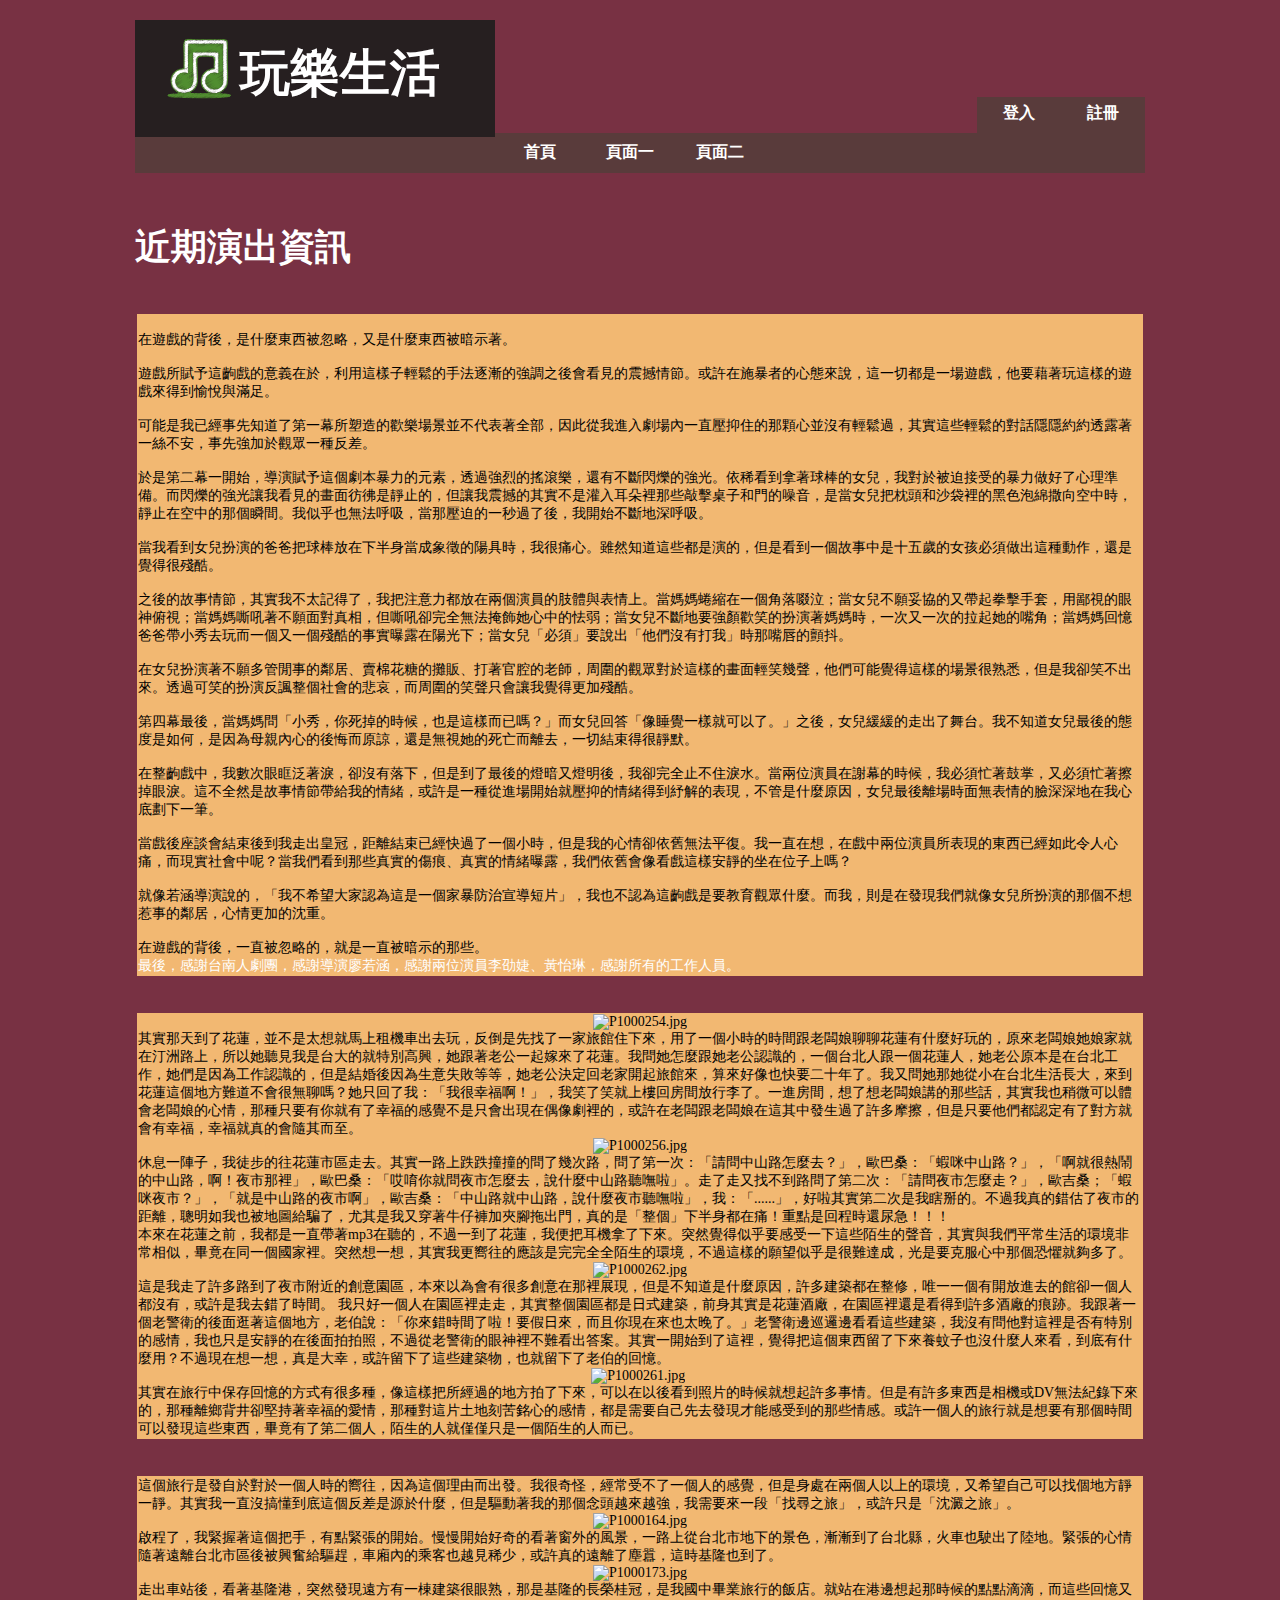
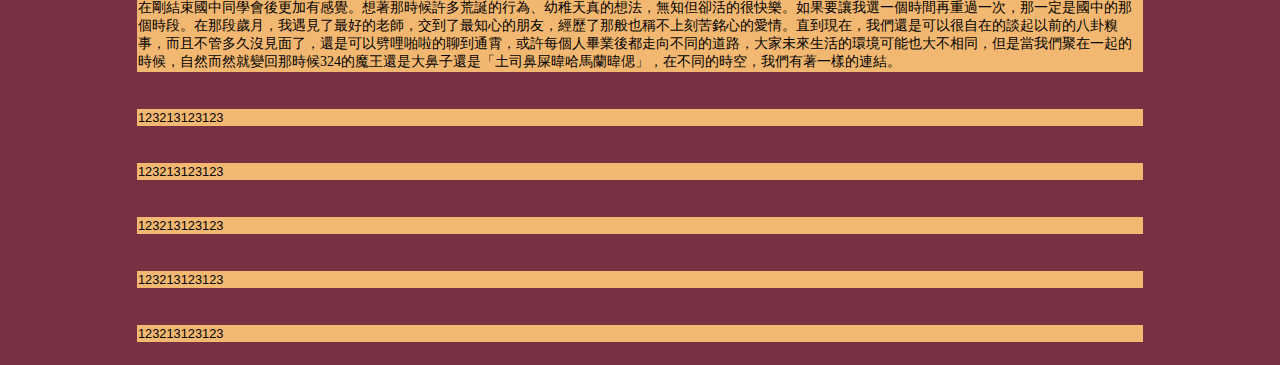
==== dbpage/db.html @ 2745a320 "首頁完成" ====
<!DOCTYPE html PUBLIC "-//W3C//DTD XHTML 1.0 Transitional//EN" "http://www.w3.org/TR/xhtml1/DTD/xhtml1-transitional.dtd">
<html xmlns="http://www.w3.org/1999/xhtml">
<head>
<meta http-equiv="Content-Type" content="text/html; charset=utf-8" />
<title>無標題文件</title>
<style type="text/css">
/*reset.css*/body { font-family:"Arial","MingLiU","PMingLiU"; font:"MingLiU","PMingLiU"; font-size:80%;margin:0 0 16px 0;padding:0;background:white; }
fieldset{border-width:0;padding:0;margin:0;}
input,select,option,textarea{font-family:"Arial","MingLiU","PMingLiU";}
h1,h2,h3,h4,h5,h6,th,blockquote,p,ul,li,form,fieldset{margin:0;padding:0;font-size:100%;font-weight:normal;list-style:none;}
th,td{text-align:left;font-weight:normal;}
em,strong,b,i,cite,ins,small,big,tr,tr,table,tbody,abbr,s,del,address,dfn,kdb,code,var,{font-size:100%;font-style:normal;font-weight:normal;text-decoration:none;}
a img{border:solid 0 red;}
a{color:#0000bb;}
a:visited{color:#3987C6;}
a:hover{color:red}
a:active{color:red}
/*reset.css*/
html, body{background: #783143;}
#pack{
	margin: auto; padding-top: 20px;
	width: 1010px; height: 70px;
}
#apDiv1 {
	background-color:#261F20;
	color: #FFF;  float: left;
	padding: 20px 10px 30px 30px;
	font-family:"微軟正黑體", "新細明體", "標楷體";
	width: 320px;
/*	margin: 0 auto 0 0;*/
	font-size:50px;
}
#apDiv1 p{
	padding:0 0 0 75px;
	font-weight: bold;
}
#apDiv2 {
	width: 1010px;
	height: 40px;
	margin: 43px auto 0 auto;
	font-family:"微軟正黑體", "新細明體", "標楷體";
	background-color: #593B3B;
}
#apDiv2 ul{	border-collapse:collapse;}
#apDiv2 li{
	margin-color: #FFF;
	float: left; display: block; list-style: none;
	width: 70px; height: 22px; text-align:center;
	padding: 9px;
	font-size:16px; color: #fff;
	border-left: 1px solid #593B3B; 
	border-right: 1px solid #593B3B; 
}
#apDiv2 a{
	float: left; display: block; list-style:none;
	width: 70px; 
	font-size:16px; color: #fff;
	text-decoration: none;
	font-weight: bold;
}
#apDiv2 li, #apDiv2 li:link, #apDiv2 li:visited, #apDiv2 li:active  {background: #593B3B;}
#apDiv2 li:hover           {background: #261F20; border-left: 1px solid #FCDAFC; border-right: 1px solid #FCDAFC; }
#apDiv2 a, #apDiv2 a:link, #apDiv2 li:visited, #apDiv2 li:active	{color: #FFF;}
#apDiv2 a:hover 													{color: #FFF;}
#apDiv3 {
	float:right;
	background-color: #BF355D;
	margin-top: 77px;
	width: 168px; top: 102px; left: 946px;
	font-family:"微軟正黑體", "新細明體", "標楷體";
	font-weight: bold;
}
#apDiv3 a{
	float: left; display: block; list-style: none;
	width: 70px; height: 24px;
	margin: auto;
	font-size:16px; color: #fff;
	text-decoration: none;
	font-weight: bold;
}
#apDiv3 li {
	margin-color: #FFF;
	float: left; display: block; list-style: none;
	width: 70px; height: 24px; text-align:center;
	padding: 6px;
	font-size:16px; color: #fff;
	border-left: 1px solid #593B3B; 
	border-right: 1px solid #593B3B; 
}
#apDiv3 li, #apDiv3 li:link, #apDiv3 li:visited, #apDiv3 li:active  {background: #593B3B;}
#apDiv3 li:hover           {background: #261F20; border-left: 1px solid #FCDAFC; border-right: 1px solid #FCDAFC;}
#apDiv3 a, #apDiv3 a:link, #apDiv3 li:visited, #apDiv3 li:active	{color: #FFF;}
#apDiv3 a:hover 													{color: #FFF;}
img.note{position:absolute; top:35px;}

#apDiv4{
	width: 1010px;
	margin: 50px auto 0 auto;
}
#apDiv4 h1{
	font-size: 36px;
	font-family: "微軟正黑體", "新細明體", "標楷體"	;
	font-weight: bold;
	color: #FFF;
	background-color:#783143;
}
#apDiv4 p{
	font-size: 14px;
	font-family: "微軟正黑體", "新細明體", "標楷體"	;
}
#apDiv4 table{
	background-color: #783143;
	margin: 10px 0 0 0;
	width: 1010px;
}
#apDiv4 td{background-color: #F2B872;
	border-top: 30px solid #783143;
	border-bottom: 5px solid #783143;}

</style>
</head>

<body>
<div id="pack">
	<div id="apDiv1">
		<img src="images/green.png" width="69" height="66" class="note" />
  		<p>玩樂生活</p>
	</div>
    <div id ="apDiv3">
		<ul>
    		<li><a href="">登入</a></li>
        	<li><a href="">註冊</a></li>
    	</ul>
	</div>
</div>

<div id="apDiv2">
	<ul>
    	<li><a href="">首頁</a></li>
        <li><a href="">頁面一</a></li>
        <li><a href="">頁面二</a></li>
    </ul>
</div>
<div id="apDiv4">
	<h1>近期演出資訊</h1>
	<table>

<!--article-->
    	<tr><td>
<p><img src="http://api.ning.com/files/sw6S0cEZpCl-jdxJhH06QxG9fsZ7K0jRFKftCugWMu6VRPnqe3ELLnpcZkcgVCrwnMIKOKaZjnNIIkv5ien7pahX8QaVFC9n/PLAY_GAMES_DM26_.jpg?width=721" alt="" /><br /><br />在遊戲的背後，是什麼東西被忽略，又是什麼東西被暗示著。<!-- more --><br /><br />遊戲所賦予這齣戲的意義在於，利用這樣子輕鬆的手法逐漸的強調之後會看見的震撼情節。或許在施暴者的心態來說，這一切都是一場遊戲，他要藉著玩這樣的遊戲來得到愉悅與滿足。<br /><br />可能是我已經事先知道了第一幕所塑造的歡樂場景並不代表著全部，因此從我進入劇場內一直壓抑住的那顆心並沒有輕鬆過，其實這些輕鬆的對話隱隱約約透露著一絲不安，事先強加於觀眾一種反差。<br /><br />於是第二幕一開始，導演賦予這個劇本暴力的元素，透過強烈的搖滾樂，還有不斷閃爍的強光。依稀看到拿著球棒的女兒，我對於被迫接受的暴力做好了心理準備。而閃爍的強光讓我看見的畫面彷彿是靜止的，但讓我震撼的其實不是灌入耳朵裡那些敲擊桌子和門的噪音，是當女兒把枕頭和沙袋裡的黑色泡綿撒向空中時，靜止在空中的那個瞬間。我似乎也無法呼吸，當那壓迫的一秒過了後，我開始不斷地深呼吸。<br /><br />當我看到女兒扮演的爸爸把球棒放在下半身當成象徵的陽具時，我很痛心。雖然知道這些都是演的，但是看到一個故事中是十五歲的女孩必須做出這種動作，還是覺得很殘酷。<br /><br />之後的故事情節，其實我不太記得了，我把注意力都放在兩個演員的肢體與表情上。當媽媽蜷縮在一個角落啜泣；當女兒不願妥協的又帶起拳擊手套，用鄙視的眼神俯視；當媽媽嘶吼著不願面對真相，但嘶吼卻完全無法掩飾她心中的怯弱；當女兒不斷地要強顏歡笑的扮演著媽媽時，一次又一次的拉起她的嘴角；當媽媽回憶爸爸帶小秀去玩而一個又一個殘酷的事實曝露在陽光下；當女兒「必須」要說出「他們沒有打我」時那嘴唇的顫抖。<br /><br />在女兒扮演著不願多管閒事的鄰居、賣棉花糖的攤販、打著官腔的老師，周圍的觀眾對於這樣的畫面輕笑幾聲，他們可能覺得這樣的場景很熟悉，但是我卻笑不出來。透過可笑的扮演反諷整個社會的悲哀，而周圍的笑聲只會讓我覺得更加殘酷。<br /><br />第四幕最後，當媽媽問「小秀，你死掉的時候，也是這樣而已嗎？」而女兒回答「像睡覺一樣就可以了。」之後，女兒緩緩的走出了舞台。我不知道女兒最後的態度是如何，是因為母親內心的後悔而原諒，還是無視她的死亡而離去，一切結束得很靜默。<br /><br />在整齣戲中，我數次眼眶泛著淚，卻沒有落下，但是到了最後的燈暗又燈明後，我卻完全止不住淚水。當兩位演員在謝幕的時候，我必須忙著鼓掌，又必須忙著擦掉眼淚。這不全然是故事情節帶給我的情緒，或許是一種從進場開始就壓抑的情緒得到紓解的表現，不管是什麼原因，女兒最後離場時面無表情的臉深深地在我心底劃下一筆。<br /><br />當戲後座談會結束後到我走出皇冠，距離結束已經快過了一個小時，但是我的心情卻依舊無法平復。我一直在想，在戲中兩位演員所表現的東西已經如此令人心痛，而現實社會中呢？當我們看到那些真實的傷痕、真實的情緒曝露，我們依舊會像看戲這樣安靜的坐在位子上嗎？<br /><br />就像若涵導演說的，「我不希望大家認為這是一個家暴防治宣導短片」，我也不認為這齣戲是要教育觀眾什麼。而我，則是在發現我們就像女兒所扮演的那個不想惹事的鄰居，心情更加的沈重。<br /><br />在遊戲的背後，一直被忽略的，就是一直被暗示的那些。</p>
<p><span style="color: #ffffff;">最後，感謝台南人劇團，感謝導演廖若涵，感謝兩位演員李劭婕、黃怡琳，感謝所有的工作人員。</span></p>
		</td></tr>

<!--article-->
        <tr><td><p style="text-align: center;"><img title="P1000254.jpg" src="http://pic.pimg.tw/nanmadol/757404b31f8e66ac68ed50b3e23b2c5a.jpg" border="0" alt="P1000254.jpg" /></p>
<p style="text-align: left;">其實那天到了花蓮，並不是太想就馬上租機車出去玩，反倒是先找了一家旅館住下來，用了一個小時的時間跟老闆娘聊聊花蓮有什麼好玩的，原來老闆娘她娘家就在汀洲路上，所以她聽見我是台大的就特別高興，她跟著老公一起嫁來了花蓮。我問她怎麼跟她老公認識的，一個台北人跟一個花蓮人，她老公原本是在台北工作，她們是因為工作認識的，但是結婚後因為生意失敗等等，她老公決定回老家開起旅館來，算來好像也快要二十年了。<!-- more -->我又問她那她從小在台北生活長大，來到花蓮這個地方難道不會很無聊嗎？她只回了我：「我很幸福啊！」，我笑了笑就上樓回房間放行李了。一進房間，想了想老闆娘講的那些話，其實我也稍微可以體會老闆娘的心情，那種只要有你就有了幸福的感覺不是只會出現在偶像劇裡的，或許在老闆跟老闆娘在這其中發生過了許多摩擦，但是只要他們都認定有了對方就會有幸福，幸福就真的會隨其而至。</p>
<p style="text-align: center;"><img title="P1000256.jpg" src="http://pic.pimg.tw/nanmadol/d8ce99a4369ca49503ebd727ed46021b.jpg" border="0" alt="P1000256.jpg" /></p>
<p style="text-align: left;">休息一陣子，我徒步的往花蓮市區走去。其實一路上跌跌撞撞的問了幾次路，問了第一次：「請問中山路怎麼去？」，歐巴桑：「蝦咪中山路？」，「啊就很熱鬧的中山路，啊！夜市那裡」，歐巴桑：「哎唷你就問夜市怎麼去，說什麼中山路聽嘸啦」。走了走又找不到路問了第二次：「請問夜市怎麼走？」，歐吉桑；「蝦咪夜市？」，「就是中山路的夜市啊」，歐吉桑：「中山路就中山路，說什麼夜市聽嘸啦」，我：「......」，好啦其實第二次是我瞎掰的。不過我真的錯估了夜市的距離，聰明如我也被地圖給騙了，尤其是我又穿著牛仔褲加夾腳拖出門，真的是「整個」下半身都在痛！重點是回程時還尿急！！！</p>
<p style="text-align: left;">本來在花蓮之前，我都是一直帶著mp3在聽的，不過一到了花蓮，我便把耳機拿了下來。突然覺得似乎要感受一下這些陌生的聲音，其實與我們平常生活的環境非常相似，畢竟在同一個國家裡。突然想一想，其實我更嚮往的應該是完完全全陌生的環境，不過這樣的願望似乎是很難達成，光是要克服心中那個恐懼就夠多了。&nbsp;</p>
<p style="text-align: center;"><img title="P1000262.jpg" src="http://pic.pimg.tw/nanmadol/93762d68249c2069c57cb295b46783bb.jpg" border="0" alt="P1000262.jpg" /></p>
<p style="text-align: left;">這是我走了許多路到了夜市附近的創意園區，本來以為會有很多創意在那裡展現，但是不知道是什麼原因，許多建築都在整修，唯一一個有開放進去的館卻一個人都沒有，或許是我去錯了時間。 我只好一個人在園區裡走走，其實整個園區都是日式建築，前身其實是花蓮酒廠，在園區裡還是看得到許多酒廠的痕跡。我跟著一個老警衛的後面逛著這個地方，老伯說：「你來錯時間了啦！要假日來，而且你現在來也太晚了。」老警衛邊巡邏邊看看這些建築，我沒有問他對這裡是否有特別的感情，我也只是安靜的在後面拍拍照，不過從老警衛的眼神裡不難看出答案。其實一開始到了這裡，覺得把這個東西留了下來養蚊子也沒什麼人來看，到底有什麼用？不過現在想一想，真是大幸，或許留下了這些建築物，也就留下了老伯的回憶。</p>
<p style="text-align: center;"><img title="P1000261.jpg" src="http://pic.pimg.tw/nanmadol/1e63bebed4634d41da9ef2a3a4b15de9.jpg" border="0" alt="P1000261.jpg" />&nbsp;</p>
<p style="text-align: left;">其實在旅行中保存回憶的方式有很多種，像這樣把所經過的地方拍了下來，可以在以後看到照片的時候就想起許多事情。但是有許多東西是相機或DV無法紀錄下來的，那種離鄉背井卻堅持著幸福的愛情，那種對這片土地刻苦銘心的感情，都是需要自己先去發現才能感受到的那些情感。或許一個人的旅行就是想要有那個時間可以發現這些東西，畢竟有了第二個人，陌生的人就僅僅只是一個陌生的人而已。</p></td></tr>

<!--article-->
        <tr><td><p style="text-align: left; ">這個旅行是發自於對於一個人時的嚮往，因為這個理由而出發。我很奇怪，經常受不了一個人的感覺，但是身處在兩個人以上的環境，又希望自己可以找個地方靜一靜。其實我一直沒搞懂到底這個反差是源於什麼，但是驅動著我的那個念頭越來越強，我需要來一段「找尋之旅」，或許只是「沈澱之旅」。<!-- more --></p>
<p style="text-align: center; "><img title="P1000164.jpg" src="http://pic.pimg.tw/nanmadol/2245f24eaa31a629de5f84815ad3cb94.jpg" border="0" alt="P1000164.jpg" /></p>
<p style="text-align: left; ">啟程了，我緊握著這個把手，有點緊張的開始。慢慢開始好奇的看著窗外的風景，一路上從台北市地下的景色，漸漸到了台北縣，火車也駛出了陸地。緊張的心情隨著遠離台北市區後被興奮給驅趕，車廂內的乘客也越見稀少，或許真的遠離了塵囂，這時基隆也到了。</p>
<p style="text-align: center;"><img title="P1000173.jpg" src="http://pic.pimg.tw/nanmadol/e81013e9f60da1b5e09df96deb821f47.jpg" border="0" alt="P1000173.jpg" /></p>
<p style="text-align: left; ">走出車站後，看著基隆港，突然發現遠方有一棟建築很眼熟，那是基隆的長榮桂冠，是我國中畢業旅行的飯店。就站在港邊想起那時候的點點滴滴，而這些回憶又在剛結束國中同學會後更加有感覺。想著那時候許多荒誕的行為、幼稚天真的想法，無知但卻活的很快樂。如果要讓我選一個時間再重過一次，那一定是國中的那個時段。在那段歲月，我遇見了最好的老師，交到了最知心的朋友，經歷了那般也稱不上刻苦銘心的愛情。直到現在，我們還是可以很自在的談起以前的八卦糗事，而且不管多久沒見面了，還是可以劈哩啪啦的聊到通霄，或許每個人畢業後都走向不同的道路，大家未來生活的環境可能也大不相同，但是當我們聚在一起的時候，自然而然就變回那時候324的魔王還是大鼻子還是「土司鼻屎暐哈馬蘭暐偲」，在不同的時空，我們有著一樣的連結。</p></td></tr>

<!--article-->
        <tr><td>123213123123</td></tr>
        <tr><td>123213123123</td></tr>
        <tr><td>123213123123</td></tr>
        <tr><td>123213123123</td></tr>
        <tr><td>123213123123</td></tr>
    </table>
</div>
</body>
</html>
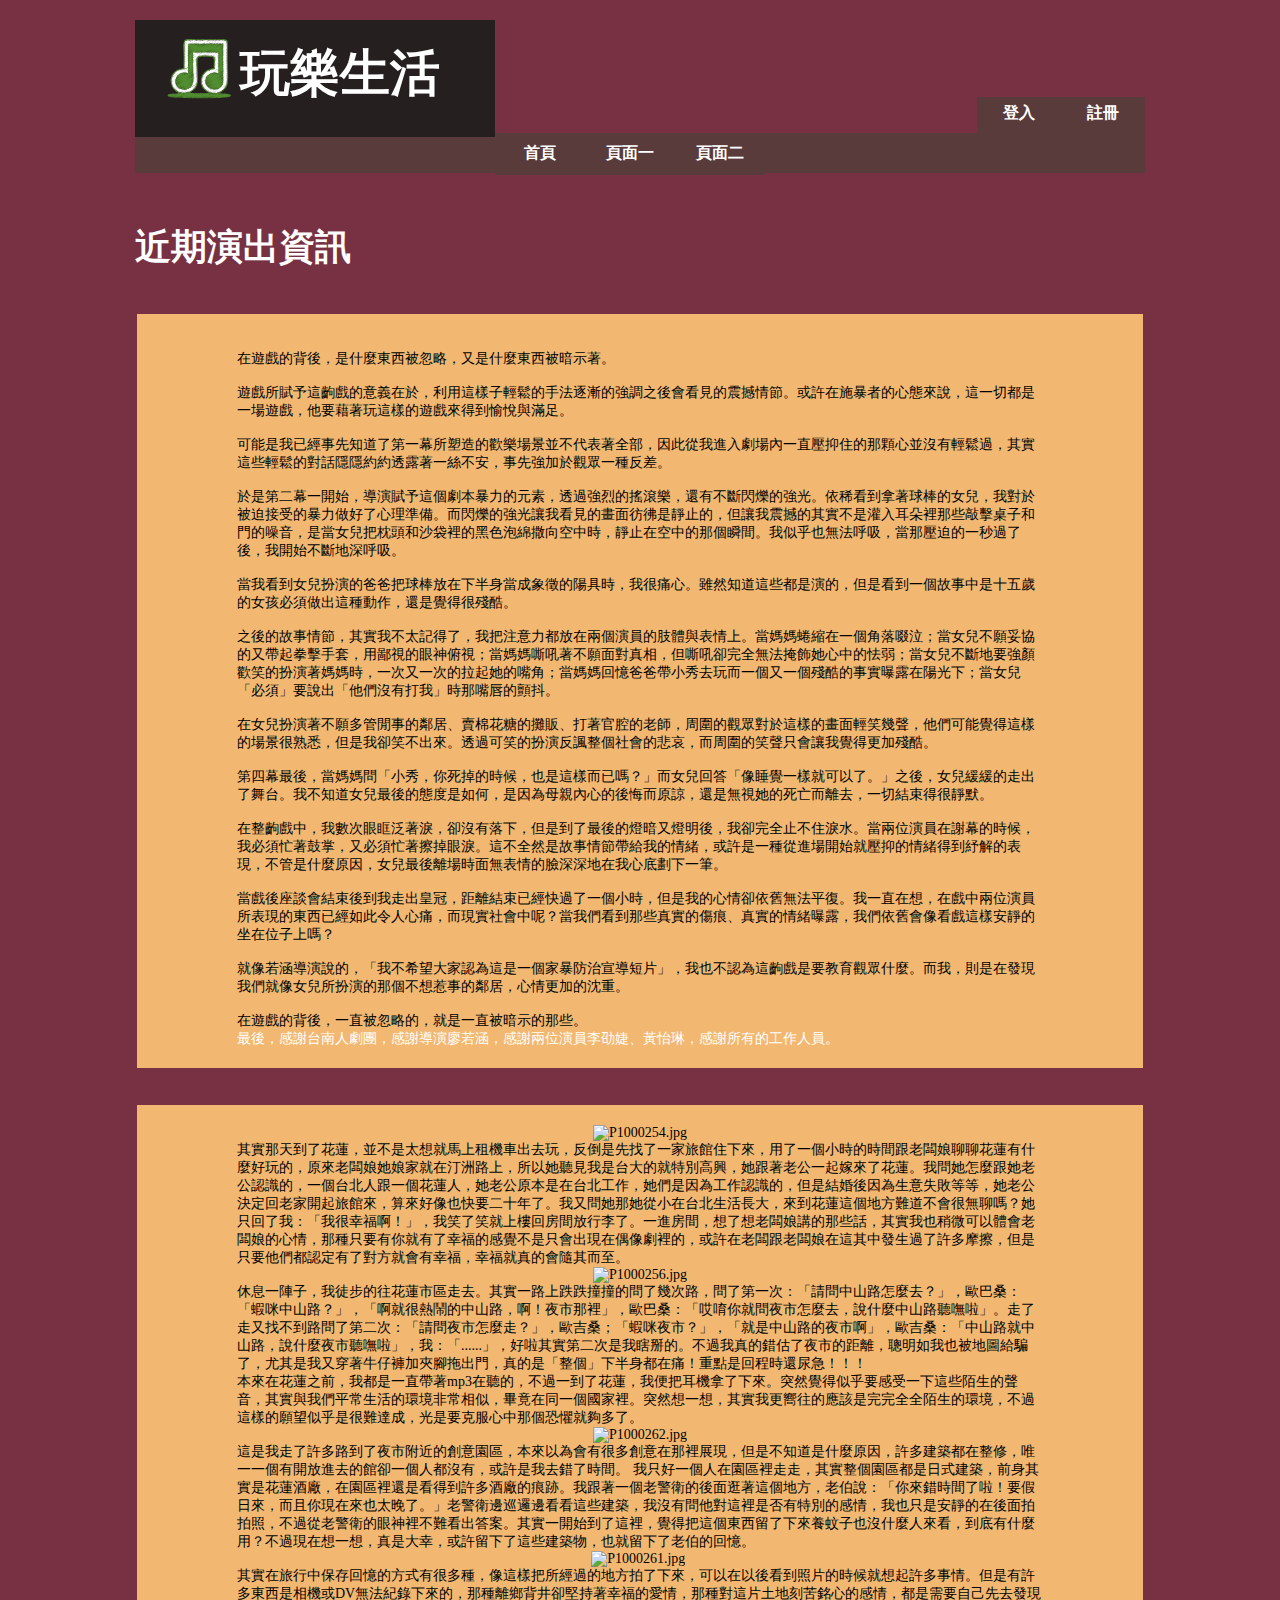
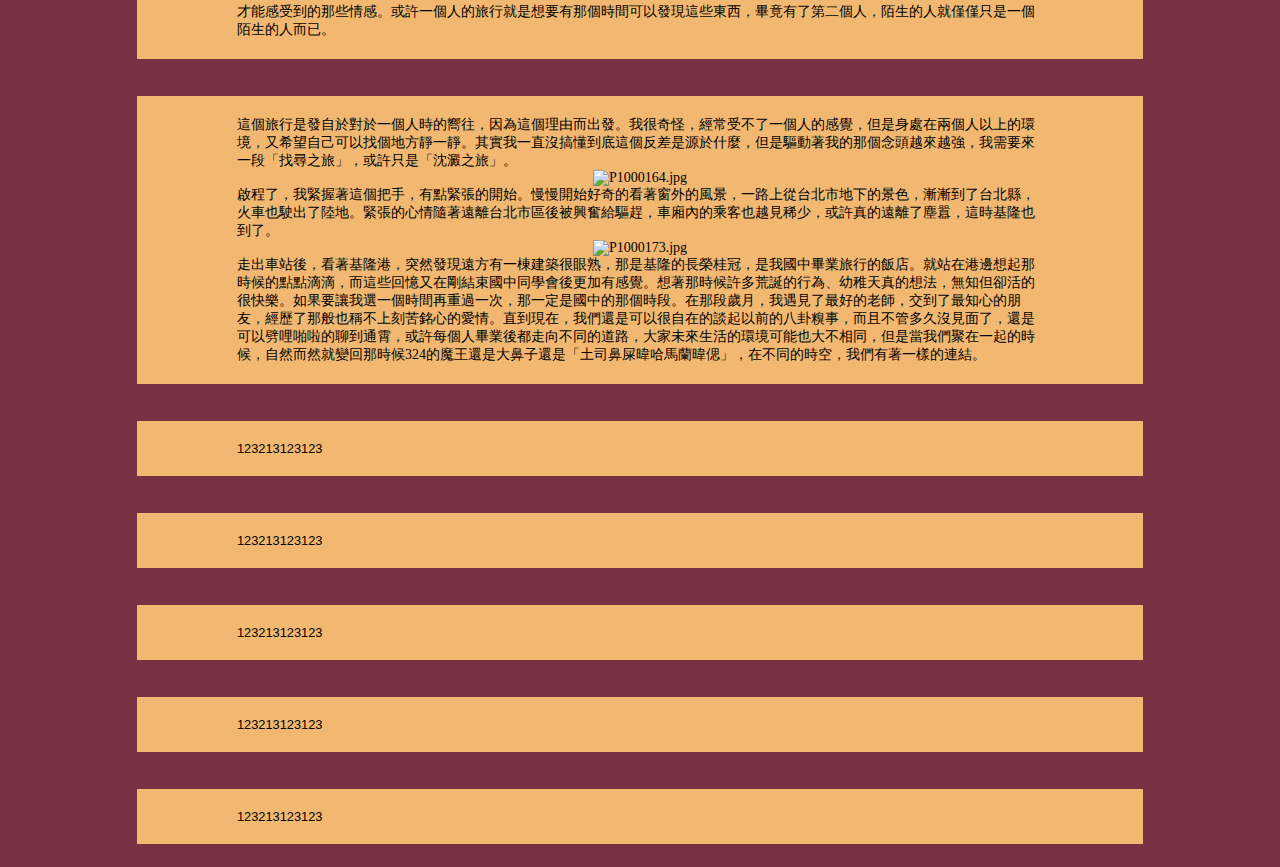
==== commit 3f8dc1c8: "首頁更正" ====
--- a/dbpage/db.html
+++ b/dbpage/db.html
@@ -2,7 +2,7 @@
 <html xmlns="http://www.w3.org/1999/xhtml">
 <head>
 <meta http-equiv="Content-Type" content="text/html; charset=utf-8" />
-<title>無標題文件</title>
+<title>玩樂生活</title>
 <style type="text/css">
 /*reset.css*/body { font-family:"Arial","MingLiU","PMingLiU"; font:"MingLiU","PMingLiU"; font-size:80%;margin:0 0 16px 0;padding:0;background:white; }
 fieldset{border-width:0;padding:0;margin:0;}
@@ -48,8 +48,8 @@
 	width: 70px; height: 22px; text-align:center;
 	padding: 9px;
 	font-size:16px; color: #fff;
-	border-left: 1px solid #593B3B; 
-	border-right: 1px solid #593B3B; 
+	border: 1px solid #593B3B; 
+/*	border-right: 1px solid #593B3B; */
 }
 #apDiv2 a{
 	float: left; display: block; list-style:none;
@@ -115,7 +115,8 @@
 }
 #apDiv4 td{background-color: #F2B872;
 	border-top: 30px solid #783143;
-	border-bottom: 5px solid #783143;}
+	border-bottom: 5px solid #783143;
+	padding: 20px 100px 20px 100px;}
 
 </style>
 </head>
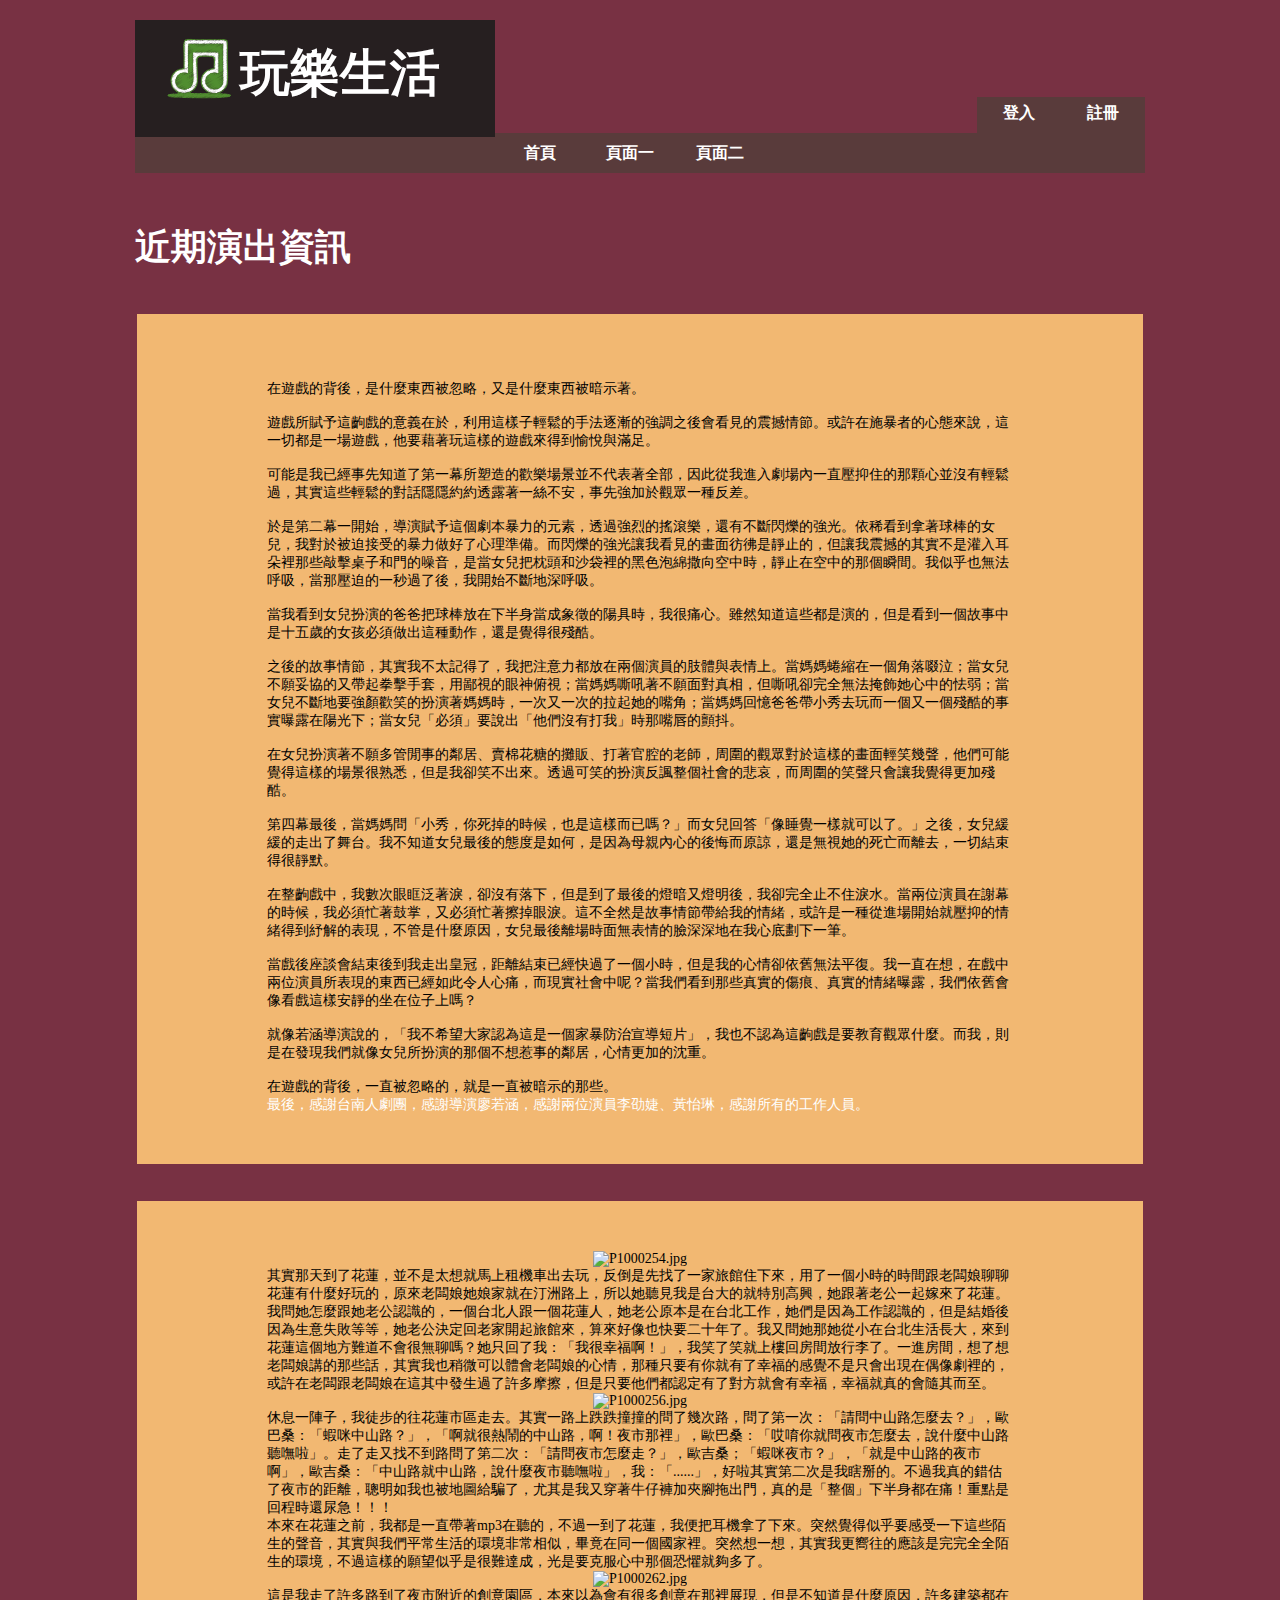
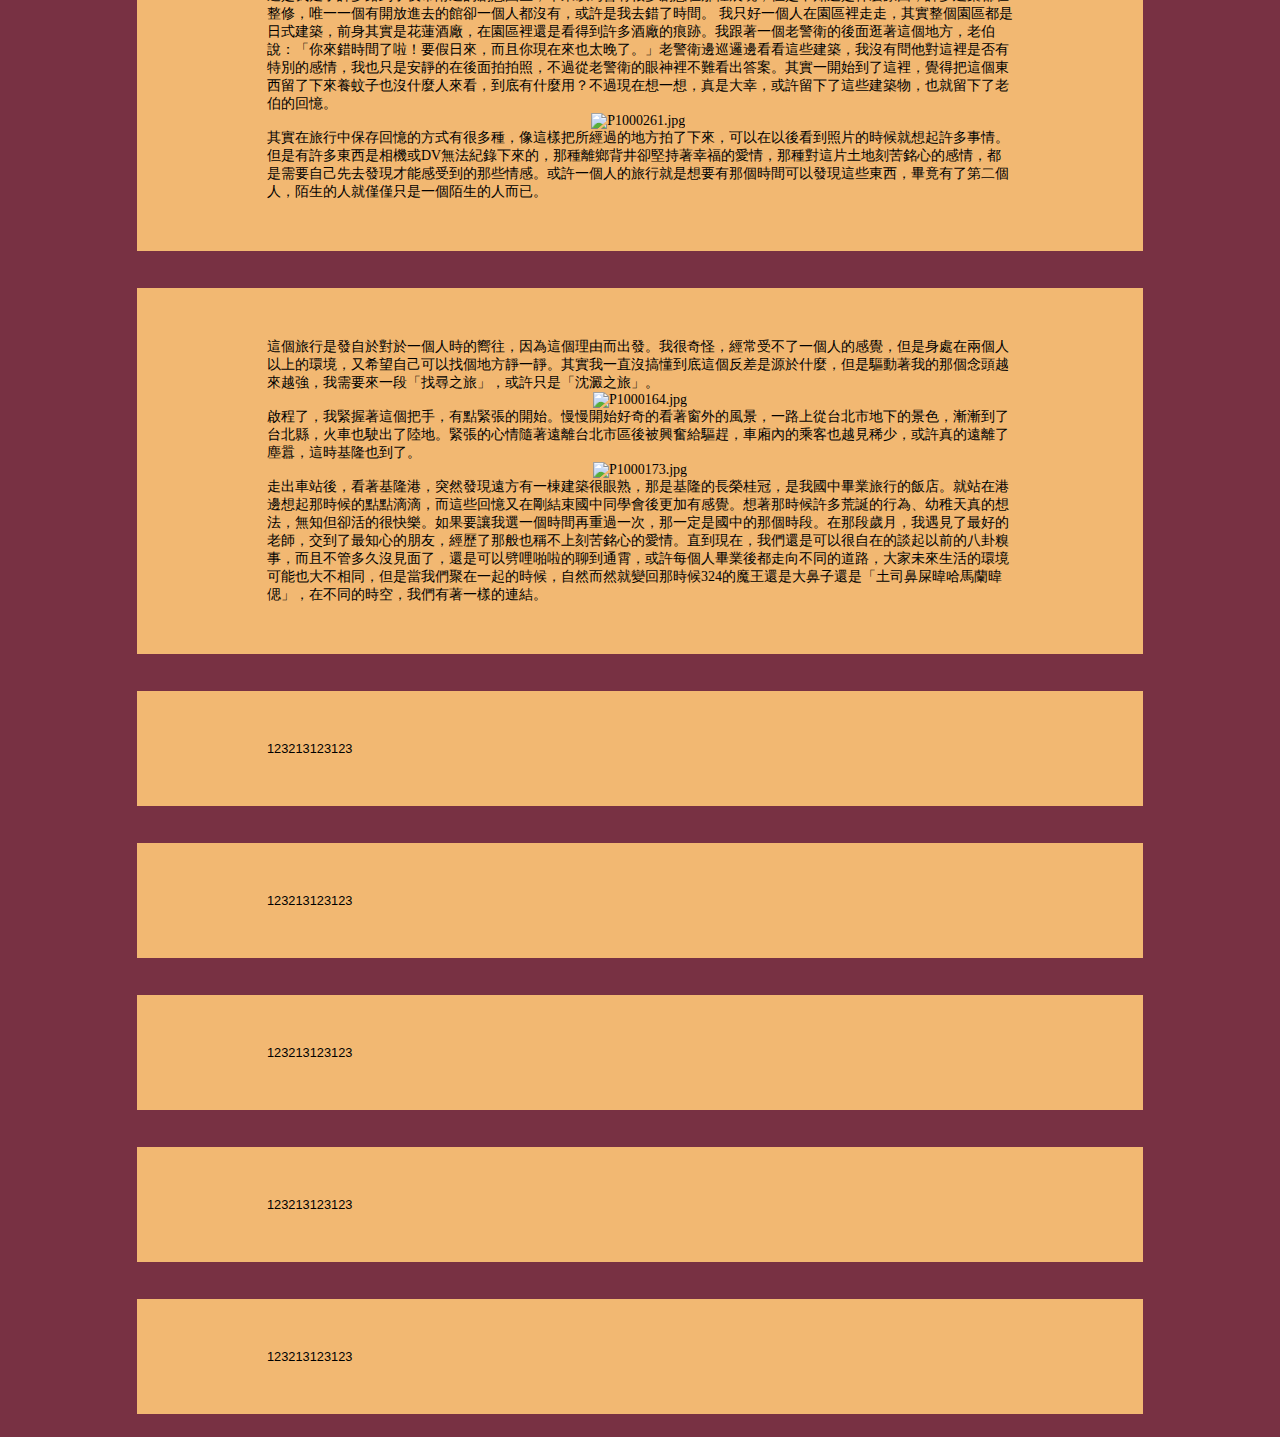
==== commit 4ca781ea: "頁面分割" ====
--- a/dbpage/db.html
+++ b/dbpage/db.html
@@ -45,7 +45,7 @@
 #apDiv2 li{
 	margin-color: #FFF;
 	float: left; display: block; list-style: none;
-	width: 70px; height: 22px; text-align:center;
+	width: 70px; height: 20px; text-align:center;
 	padding: 9px;
 	font-size:16px; color: #fff;
 	border: 1px solid #593B3B; 
@@ -116,7 +116,7 @@
 #apDiv4 td{background-color: #F2B872;
 	border-top: 30px solid #783143;
 	border-bottom: 5px solid #783143;
-	padding: 20px 100px 20px 100px;}
+	padding: 50px 130px 50px 130px;}
 
 </style>
 </head>
